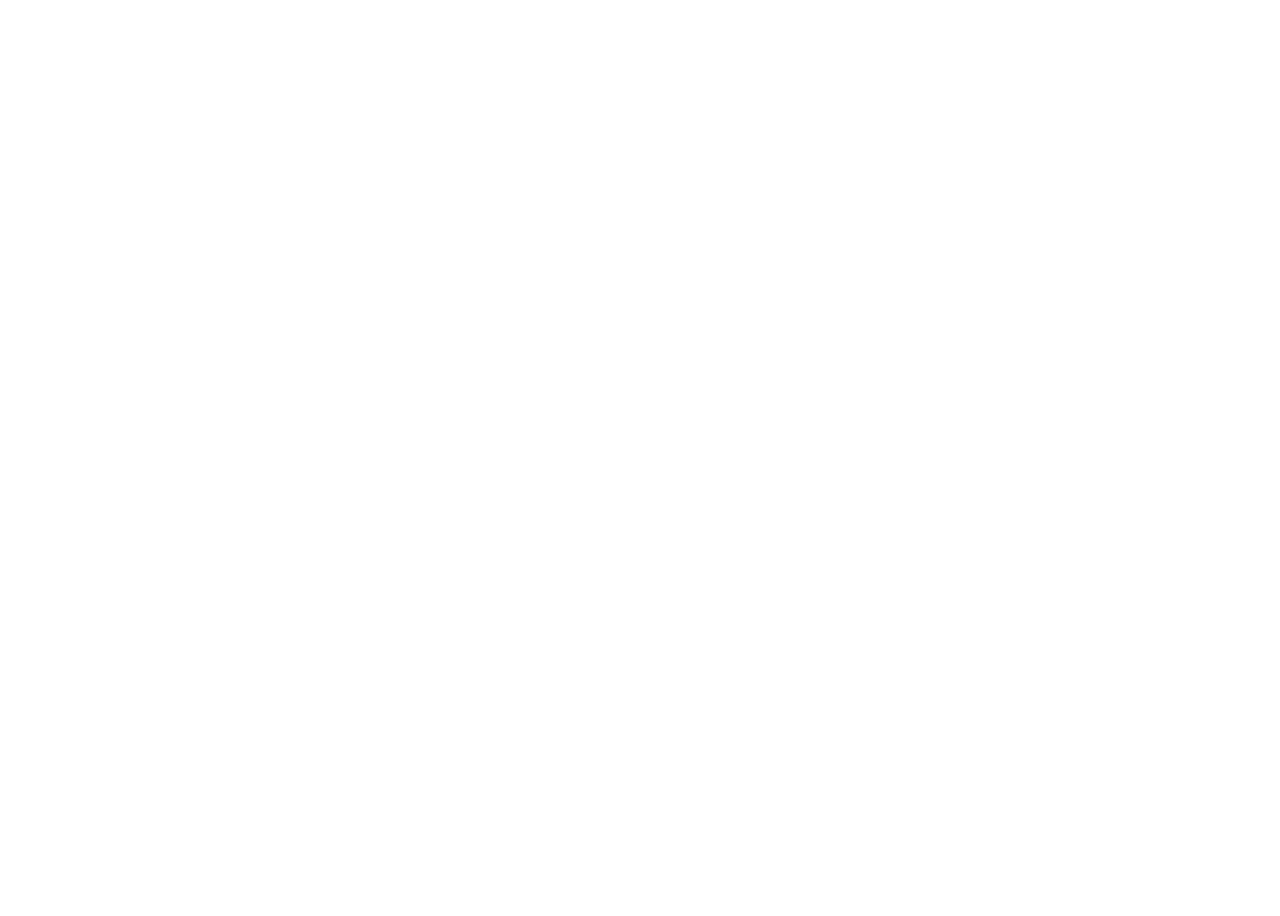
==== index.html @ bc5fd4fb "start" ====
<!DOCTYPE html>
<html lang="en">

<head>
    <meta charset="UTF-8">
    <meta http-equiv="X-UA-Compatible" content="IE=edge">
    <meta name="viewport" content="width=device-width, initial-scale=1.0">
    <title>rapid-colors</title>
</head>

<style>
    body {
        height: 100vh;
        overflow:hidden;
    }
</style>

<body>
</body>

<script src="./main.js"></script>

</html>
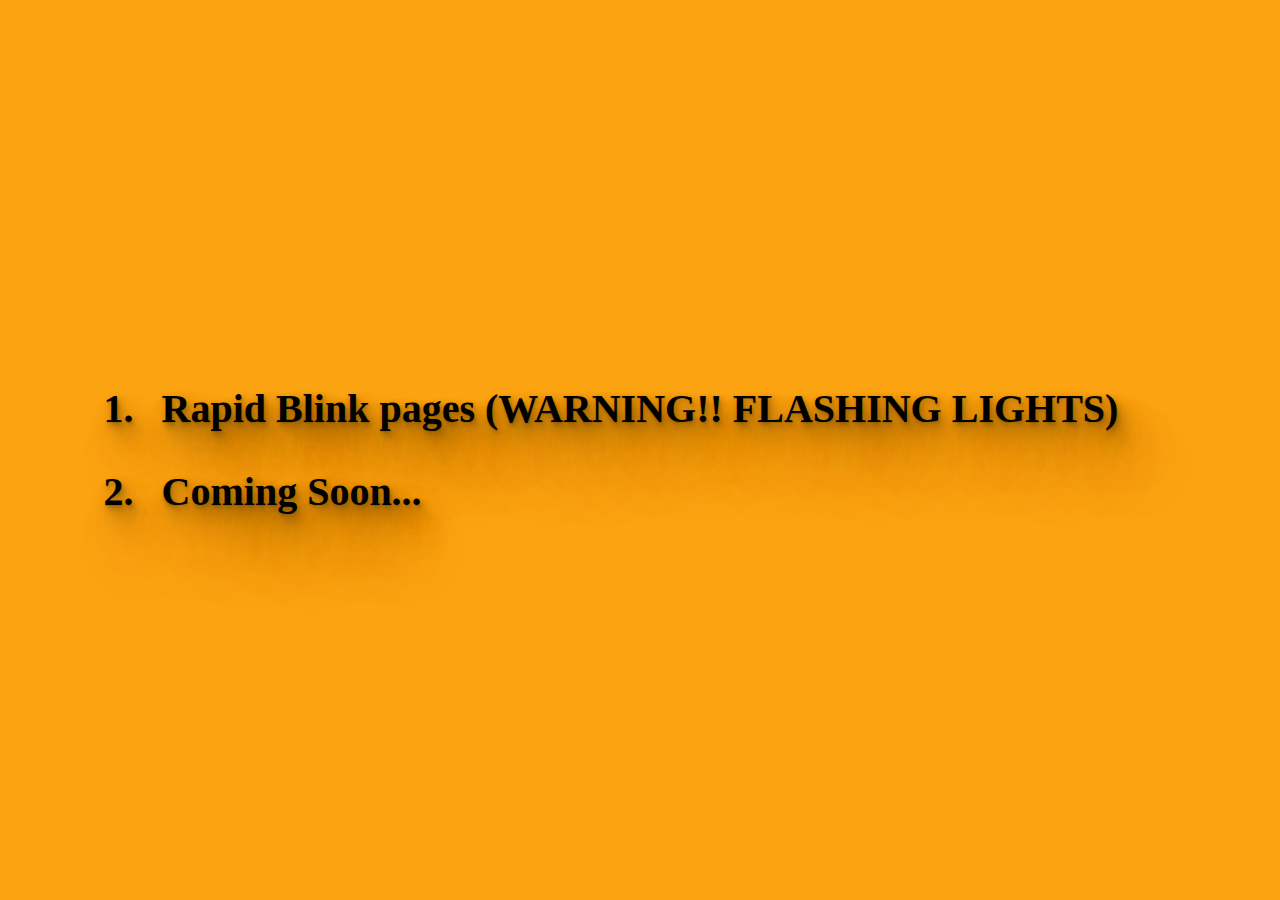
==== commit 92197d83: "added homepage" ====
--- a/index.html
+++ b/index.html
@@ -2,22 +2,30 @@
 <html lang="en">
 
 <head>
-    <meta charset="UTF-8">
-    <meta http-equiv="X-UA-Compatible" content="IE=edge">
-    <meta name="viewport" content="width=device-width, initial-scale=1.0">
-    <title>rapid-colors</title>
+  <meta charset="UTF-8" />
+  <meta http-equiv="X-UA-Compatible" content="IE=edge" />
+  <meta name="viewport" content="width=device-width, initial-scale=1.0" />
+  <title>rapid-colors</title>
+  <link rel="stylesheet" href="./stylesheets/index-page.css" />
 </head>
-
 <style>
-    body {
-        height: 100vh;
-        overflow:hidden;
+  @media screen and (min-width:800px) {
+    .textShadow>li {
+      font-size: 40px;
     }
+  }
+  @import url("https://fonts.googleapis.com/css2?family=Playfair+Display:wght@900&display=swap");
 </style>
 
 <body>
+  <div class="box">
+    <ol class="textShadow">
+      <li>
+        <a href="./blink-page.html">Rapid Blink pages (WARNING!! FLASHING LIGHTS)</a>
+      </li>
+      <li>Coming Soon...</li>
+    </ol>
+  </div>
 </body>
 
-<script src="./main.js"></script>
-
 </html>--- a/stylesheets/index-page.css
+++ b/stylesheets/index-page.css
@@ -0,0 +1,52 @@
+:root {
+  --shadow-color: 38deg 94% 25%;
+  --shadow-elevation-medium: 0.3px 0.5px 0.7px hsl(var(--shadow-color) / 0.36),
+    0.8px 1.6px 2px hsl(var(--shadow-color) / 0.36),
+    2.1px 4.1px 5.2px hsl(var(--shadow-color) / 0.36),
+    5px 10px 12.6px hsl(var(--shadow-color) / 0.36);
+  --shadow-elevation-high: 0.3px 0.5px 0.7px hsl(var(--shadow-color) / 0.34),
+    1.5px 2.9px 3.7px hsl(var(--shadow-color) / 0.34),
+    2.7px 5.4px 6.8px hsl(var(--shadow-color) / 0.34),
+    4.5px 8.9px 11.2px hsl(var(--shadow-color) / 0.34),
+    7.1px 14.3px 18px hsl(var(--shadow-color) / 0.34),
+    11.2px 22.3px 28.1px hsl(var(--shadow-color) / 0.34),
+    17px 33.9px 42.7px hsl(var(--shadow-color) / 0.34),
+    25px 50px 62.9px hsl(var(--shadow-color) / 0.34);
+}
+
+* {
+  margin: 0;
+  padding: 0;
+}
+
+.box {
+  display: flex;
+  justify-content: center;
+  align-items: center;
+  height: 100vh;
+  margin: 0 10vw;
+}
+
+.textShadow > li {
+  font-family: "Playfair Display", serif;
+  font-size: 4vh;
+  font-weight: 900;
+  color: #000000;
+  text-shadow: var(--shadow-elevation-high);
+  padding: 2vh;
+}
+
+body {
+  background: #fca311;
+  margin: 0;
+}
+
+li > a {
+  color: #000000;
+  text-decoration: none;
+}
+
+li > a:hover {
+  text-decoration: underline;
+  text-decoration-style:dotted;
+}
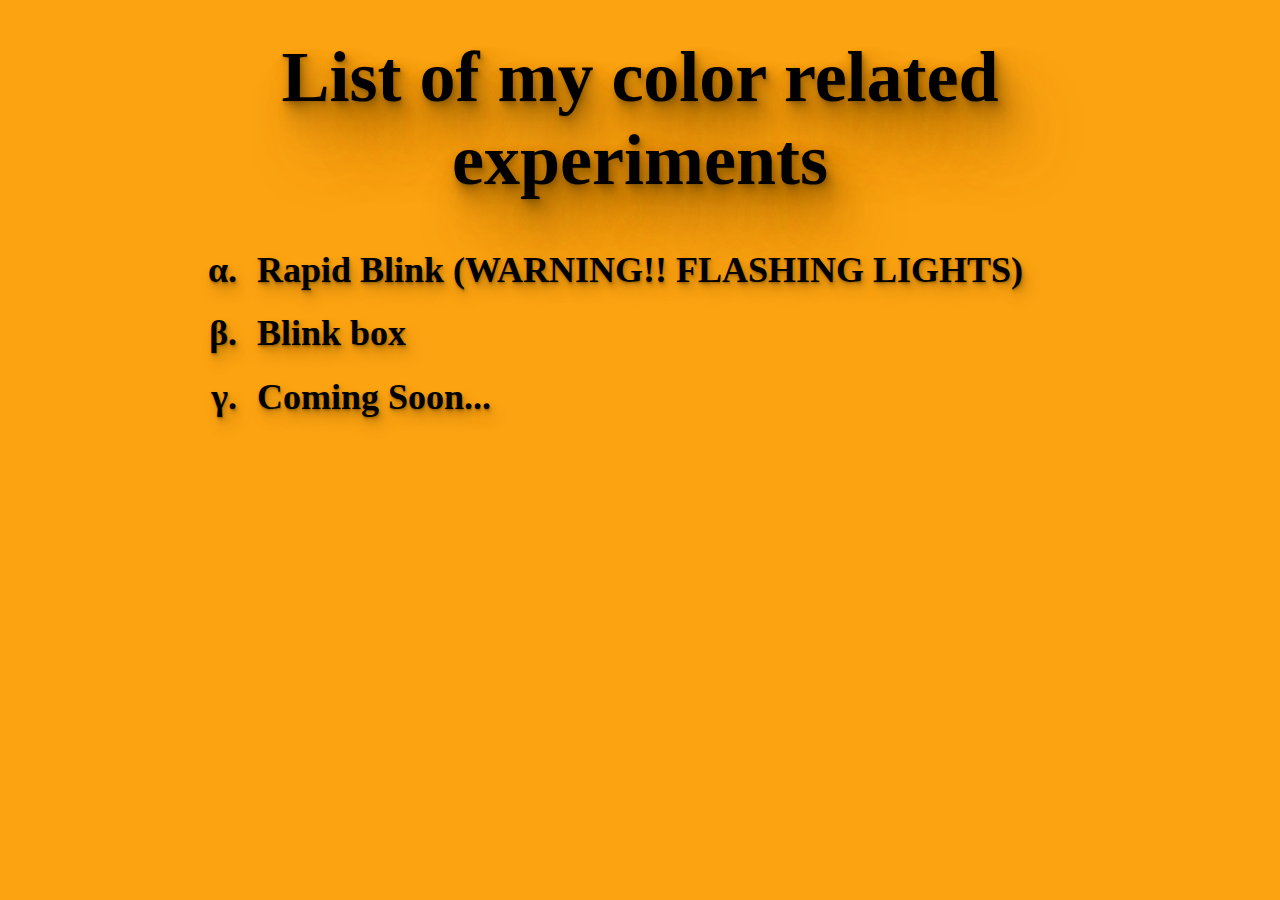
==== commit f4d0f59a: "made coverpage responsive, improved style & added new page" ====
--- a/index.html
+++ b/index.html
@@ -9,22 +9,31 @@
   <link rel="stylesheet" href="./stylesheets/index-page.css" />
 </head>
 <style>
-  @media screen and (min-width:800px) {
-    .textShadow>li {
-      font-size: 40px;
+  @media screen and (min-width:600px) {
+    .content-list>li {
+      font-size: 4vh;
+    }
+
+    .header {
+      font-size: 8vh;
     }
   }
+
   @import url("https://fonts.googleapis.com/css2?family=Playfair+Display:wght@900&display=swap");
 </style>
 
 <body>
   <div class="box">
-    <ol class="textShadow">
+    <div class="header">
+      List of my color related experiments
+    </div>
+    <ul class="content-list">
       <li>
-        <a href="./blink-page.html">Rapid Blink pages (WARNING!! FLASHING LIGHTS)</a>
+        <a href="./blink-screen.html">Rapid Blink (WARNING!! FLASHING LIGHTS)</a>
       </li>
+      <li><a href="./blink-box.html">Blink box</a> </li>
       <li>Coming Soon...</li>
-    </ol>
+    </ul>
   </div>
 </body>
 
--- a/stylesheets/index-page.css
+++ b/stylesheets/index-page.css
@@ -19,26 +19,41 @@
   padding: 0;
 }
 
+body {
+  background: #fca311;
+  margin: 0;
+  height: 100vh;
+}
+
 .box {
   display: flex;
+  flex-direction: column;
   justify-content: center;
   align-items: center;
-  height: 100vh;
+  /* height: 100vh; */
   margin: 0 10vw;
 }
 
-.textShadow > li {
-  font-family: "Playfair Display", serif;
-  font-size: 4vh;
-  font-weight: 900;
-  color: #000000;
+.header {
+  text-align: center;
+  margin: 3vh;
+  padding: 1vh;
+  font-size: 5.5vh;
+  font-weight: 790;
   text-shadow: var(--shadow-elevation-high);
-  padding: 2vh;
 }
 
-body {
-  background: #fca311;
-  margin: 0;
+.content-list > li {
+  font-family: "Playfair Display", serif;
+  font-size: 3vh;
+  font-weight: 650;
+  color: #000000;
+  text-shadow: var(--shadow-elevation-medium);
+  padding: 0.3em;
+}
+
+ul {
+  list-style: lower-greek;
 }
 
 li > a {
@@ -48,5 +63,4 @@
 
 li > a:hover {
   text-decoration: underline;
-  text-decoration-style:dotted;
 }
